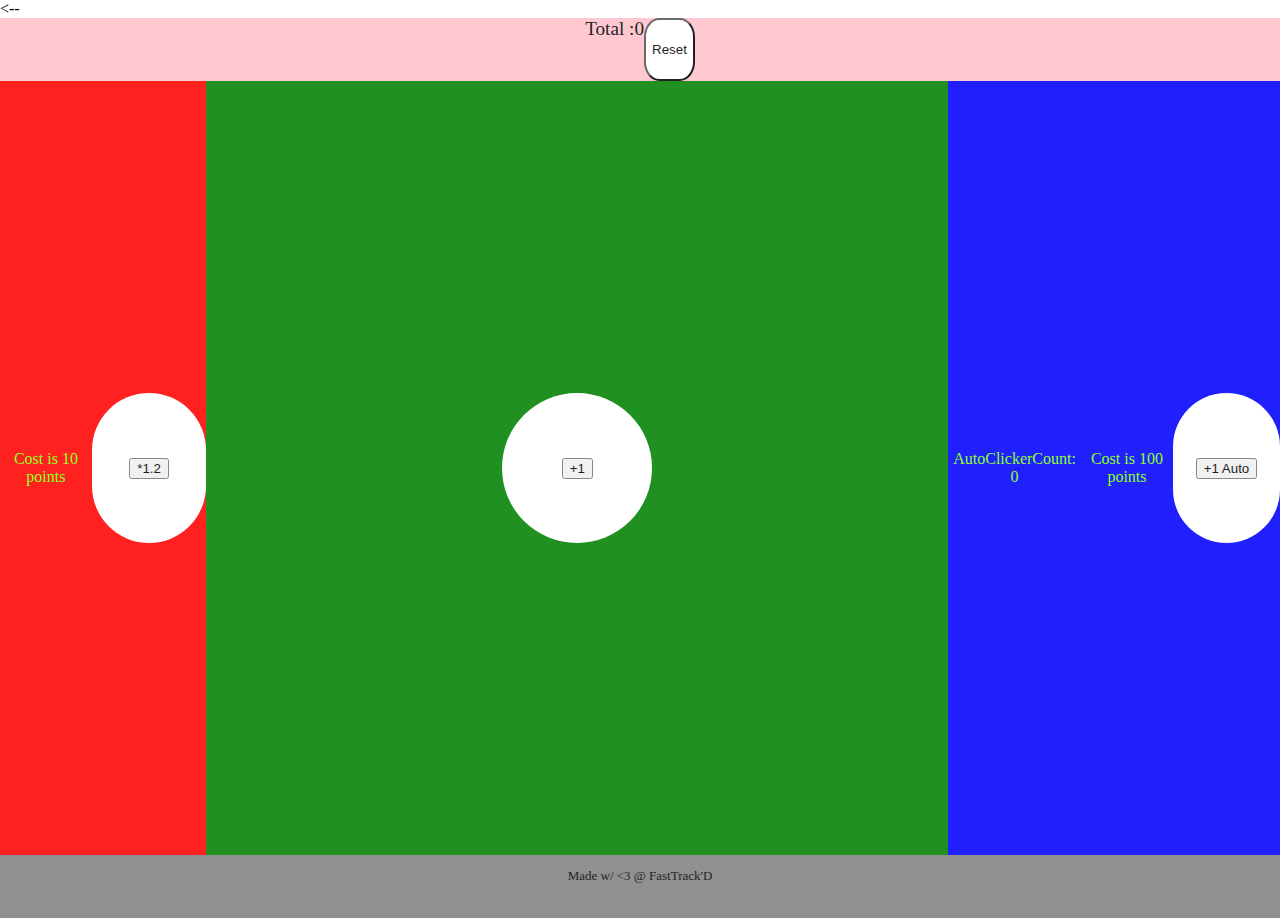
==== 2-basic-browser-javascript/index.html @ 76719fae "Satisfied all milestones but need to clean up" ====
<-- <!DOCTYPE html>
<html>

  <head>
    <meta charset="utf-8">
    <title>the holy grail</title>
    <link rel="stylesheet" href="./styles.css">

    <script
    src="https://code.jquery.com/jquery-3.2.1.js"
    integrity="sha256-DZAnKJ/6XZ9si04Hgrsxu/8s717jcIzLy3oi35EouyE="
    crossorigin="anonymous"></script>
    
    <script src="./main.js"></script>
  </head>


  <body>
    <div class="app">
      <div class="header">
          Total :  <span id = "total"> 0 </span>
          <p id = "cost" > -100 </p/>            
          <button id = "reset" > Reset </button>
         
      </div>

      <div class="body">

        <div class="left">
            <label  class = "label"> Cost is 10 points</label>
            <div class="button" >
              <button  id = "multi_button"> *1.2 </button>
            </div>
          </div>

        <div class="center">
          <div class="button">           
            <button id = "add_button" > +1 </button>
          </div>
        </div>

        <div class="right">
            <label class = "label" id = "autoClickerCount"> AutoClickerCount: 0 </label> 
            <label  class = "label"> Cost is 100 points </label>
            <div class="button">
              <button  id = "auto_button" > +1 Auto </button>
            </div>          
        </div>

      </div>

      <div class="footer">
        <p> Made w/ &lt;3 @ FastTrack'D </p>
      </div>

    </div>
  </body>
</html>
---- 2-basic-browser-javascript/styles.css ----
.app {
    height:  100vh;
    width:  100vw;
    color: BLACK;   
    opacity: 0.87;
    flex-direction: column ;
}

div{
    display: flex ;
}

.header {
    background-color: pink;
    height: 7vh;
    justify-content: center;   
    font-size: larger;
    
}


.body {
    height:  86vh;
    width: 100vw;
}

body{
    margin: 0px;
}


.left{
    background-color: red;
    height:  100%;    
    flex-grow: 1;
    
   
}

.center {
    background-color: green;
    height: 86vh;
    width : 960px;
    justify-content: center;
}



.button {    
    background-color: white;    
    color: black;      
    border-radius: 150px ;
    height: 150px;
    width: 150px;
    font-size: medium;
    align-self: center;
    justify-content: center;
    align-items: center; 
} 

label {
    /* line-height: 15; */
    /* padding-left: 30%; */
    color: chartreuse;
    /* font-size: 20px; */
    /* background-color: white;  */
    /* color: black;       
    /* height: 40px;
    width: 100px;
    font-size: small; */
    /* flex-flow: column wrap;  */
   /* align-items: flex-end */
   /* justify-content: center; */
    /* align-items: center; */  
    display: block;
    align-self: center;
    padding: 5px;
    text-align: center;
    
    
    
}

.right{   
    background-color: blue;
    height:  100%;    
    flex-grow: 1;
}

.footer{
    background-color: grey;    
    height: 7vh;   
    justify-content: center; 
    font-size: small;
}

 #reset{
    /* margin-top: 5px; */
    background-color: white;
    color: black;
    /* left: 80%; */
    /* top: 0px; */
    /* height:4vh; */
    /* width: 50px; */
    /* line-height: 45px; */
    border-radius: 30%;
    justify-content: flex-end;
    /* flex-flow: row; */
    align-self: right;
    
 } 

#cost {
    color: red;
    font-size: 10px;
    font-weight: 500;
    display: none;
  }
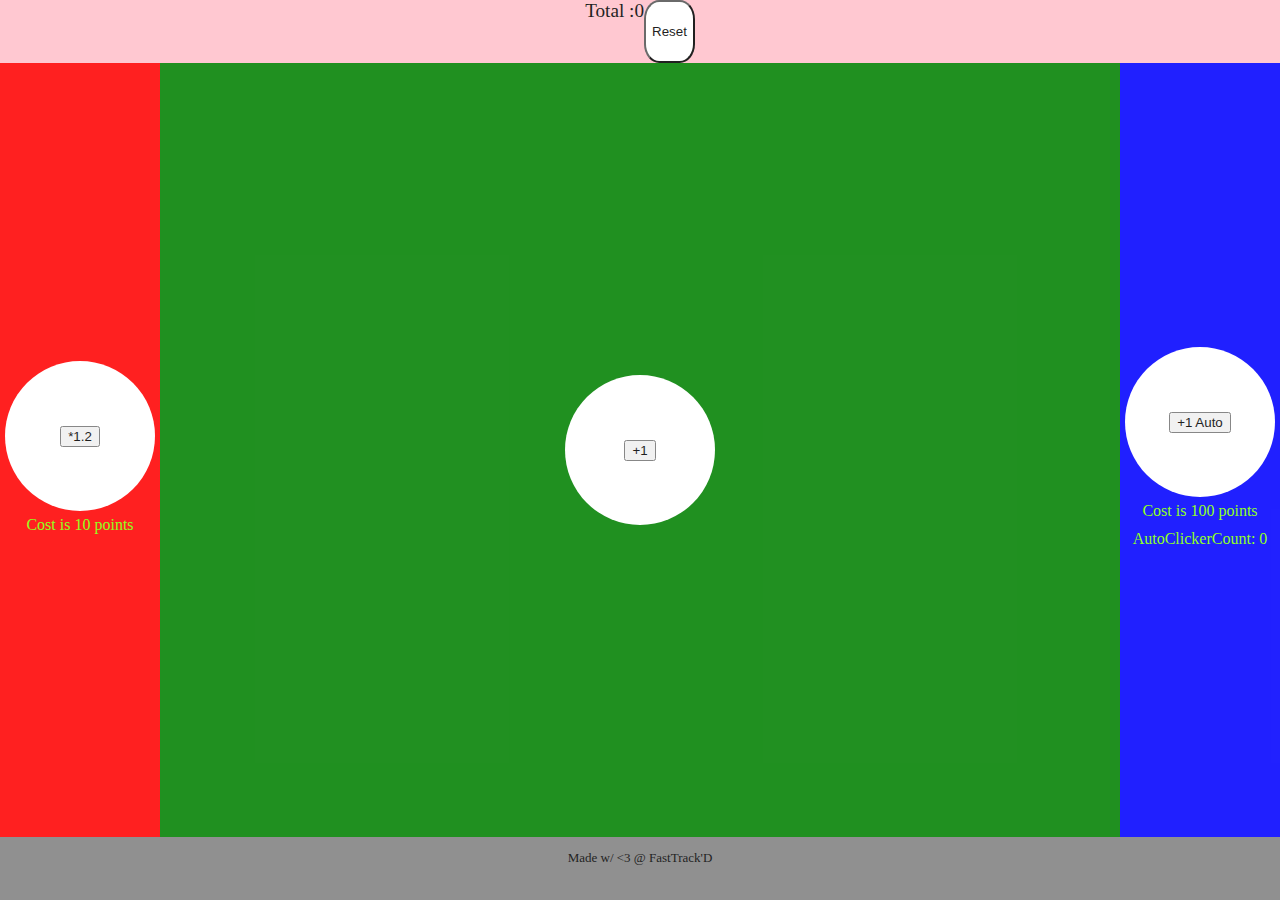
==== commit 3a6bab60: "Everything works fine" ====
--- a/2-basic-browser-javascript/index.html
+++ b/2-basic-browser-javascript/index.html
@@ -1,4 +1,4 @@
-<-- <!DOCTYPE html>
+ <!DOCTYPE html>
 <html>
 
   <head>
--- a/2-basic-browser-javascript/styles.css
+++ b/2-basic-browser-javascript/styles.css
@@ -33,6 +33,8 @@
     background-color: red;
     height:  100%;    
     flex-grow: 1;
+    justify-content: center;
+    flex-direction: column-reverse;
     
    
 }
@@ -85,6 +87,8 @@
     background-color: blue;
     height:  100%;    
     flex-grow: 1;
+    justify-content: center;
+    flex-direction: column-reverse;
 }
 
 .footer{
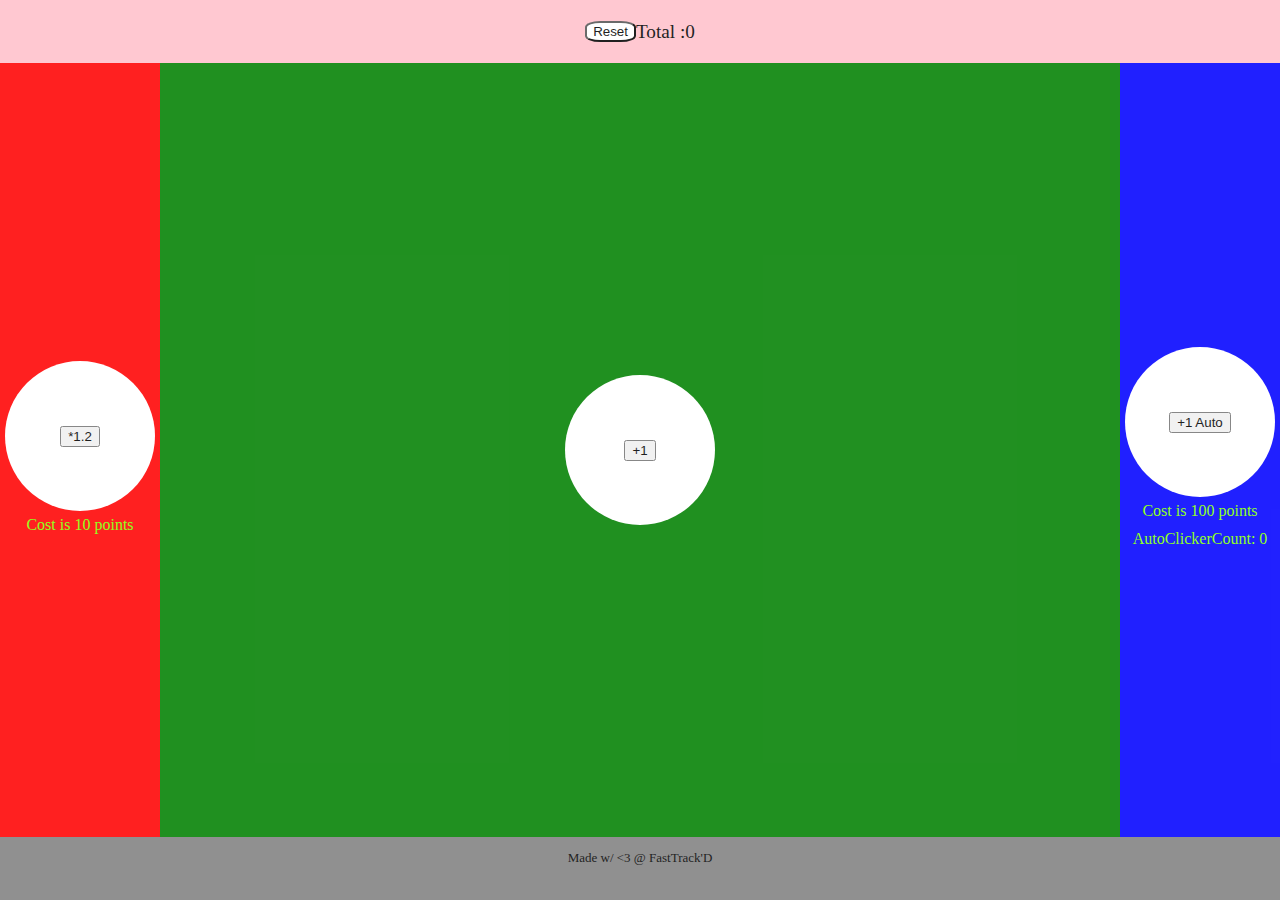
==== commit e0bdcedd: "Everything works fine" ====
--- a/2-basic-browser-javascript/index.html
+++ b/2-basic-browser-javascript/index.html
@@ -18,10 +18,8 @@
   <body>
     <div class="app">
       <div class="header">
-          Total :  <span id = "total"> 0 </span>
-          <p id = "cost" > -100 </p/>            
           <button id = "reset" > Reset </button>
-         
+          Total :  <span id = "total"> 0 </span>                 
       </div>
 
       <div class="body">
--- a/2-basic-browser-javascript/styles.css
+++ b/2-basic-browser-javascript/styles.css
@@ -14,8 +14,8 @@
     background-color: pink;
     height: 7vh;
     justify-content: center;   
-    font-size: larger;
-    
+    font-size: larger;  
+    align-items: center; 
 }
 
 
@@ -23,6 +23,7 @@
     height:  86vh;
     width: 100vw;
 }
+
 
 body{
     margin: 0px;
@@ -60,27 +61,12 @@
     align-items: center; 
 } 
 
-label {
-    /* line-height: 15; */
-    /* padding-left: 30%; */
-    color: chartreuse;
-    /* font-size: 20px; */
-    /* background-color: white;  */
-    /* color: black;       
-    /* height: 40px;
-    width: 100px;
-    font-size: small; */
-    /* flex-flow: column wrap;  */
-   /* align-items: flex-end */
-   /* justify-content: center; */
-    /* align-items: center; */  
+label {    
+    color: chartreuse;     
     display: block;
     align-self: center;
     padding: 5px;
-    text-align: center;
-    
-    
-    
+    text-align: center;    
 }
 
 .right{   
@@ -99,24 +85,12 @@
 }
 
  #reset{
-    /* margin-top: 5px; */
+  
     background-color: white;
-    color: black;
-    /* left: 80%; */
-    /* top: 0px; */
-    /* height:4vh; */
-    /* width: 50px; */
-    /* line-height: 45px; */
+    color: black;    
     border-radius: 30%;
-    justify-content: flex-end;
-    /* flex-flow: row; */
+    justify-content: flex-end;    
     align-self: right;
     
  } 
 
-#cost {
-    color: red;
-    font-size: 10px;
-    font-weight: 500;
-    display: none;
-  }
